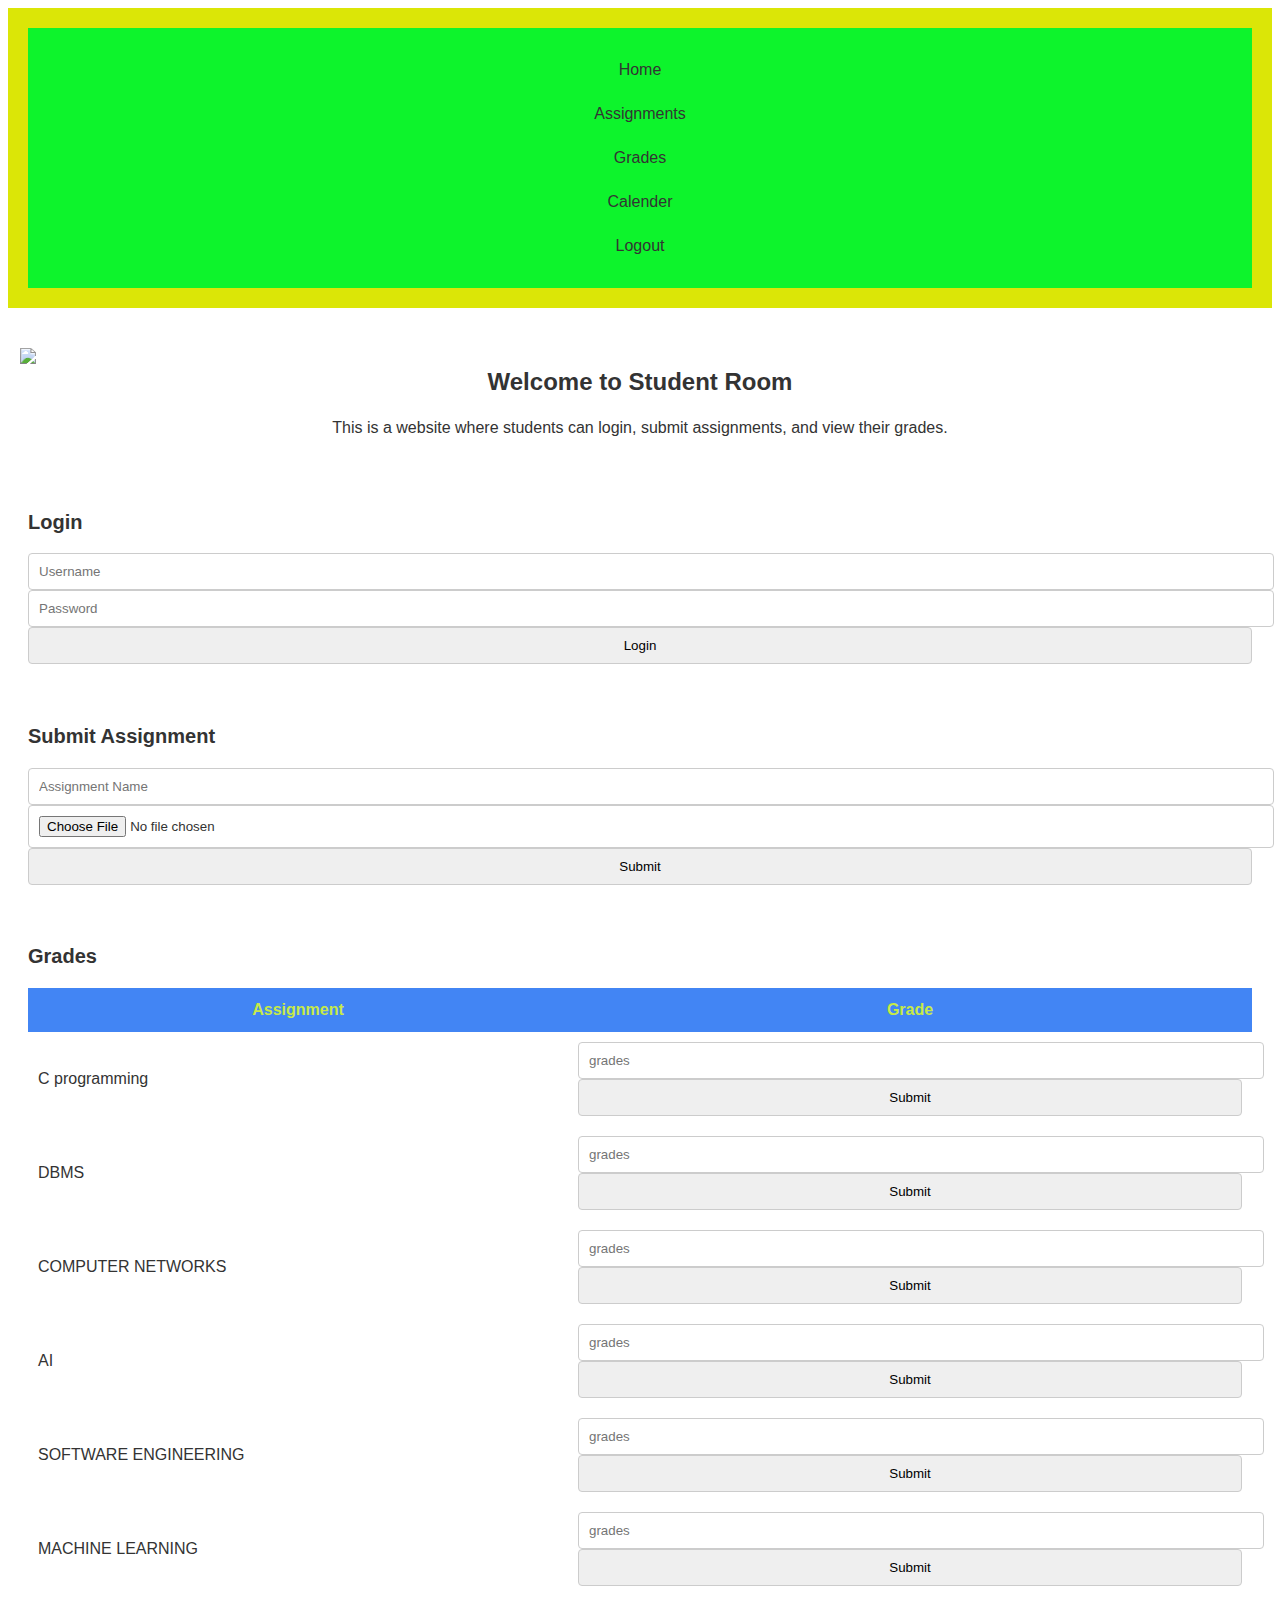
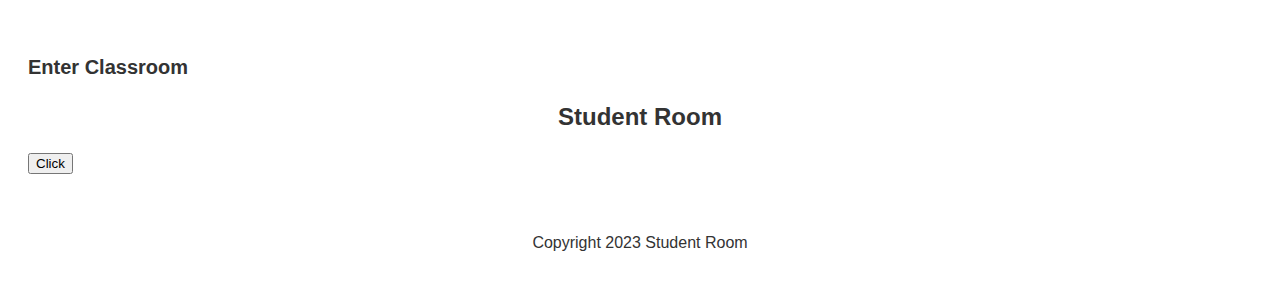
==== index.html @ ad62ced0 "Add files via upload" ====
<!DOCTYPE html>
<html>

<head>
  <title>Google Classroom</title>
  <link rel="stylesheet" href="style.css">
</head>

<body>



  <header>

    <nav>
      <a href="index.html">Home</a>
      <a href="#">Assignments</a>
      <a href="#">Grades</a>
      <a href="calender.html">Calender</a>
      <a href="#">Logout</a>
    </nav>
  </header>
  <main>
    <section>
      <img src="images/logo.png" class="hello">
      <h1>Welcome to Student Room</h1>
      <p>This is a website where students can login, submit assignments, and view their grades.</p>
    </section>
    <section>
      <h2>Login</h2>
      <form action="/login" method="post">
        <input type="text" name="username" placeholder="Username">
        <input type="password" name="password" placeholder="Password">
        <input type="submit" value="Login">
      </form>
    </section>
    <section>
      <h2>Submit Assignment</h2>
      <form action="/submit" method="post">
        <input type="text" name="assignment" placeholder="Assignment Name">
        <input type="file" name="file">
        <input type="submit" value="Submit">
      </form>
    </section>
    <section>
      <h2>Grades</h2>
      <table>
        <thead>
          <tr>
            <th>Assignment</th>
            <th>Grade</th>
          </tr>
        </thead>
        <tbody>
          <tr>
            <td>C programming</td>
            <td>
              <form action="/submit" method="post">
                <input type="text" name="assignment" placeholder="grades">
                <input type="submit" value="Submit">
              </form>
            </td>
          </tr>
          <tr>
            <td>DBMS</td>
            <td>
              <form action="/submit" method="post">
                <input type="text" name="assignment" placeholder="grades">
                <input type="submit" value="Submit">
              </form>
            </td>
          </tr>
          <tr>
            <td>COMPUTER NETWORKS</td>
            <td>
              <form action="/submit" method="post">
                <input type="text" name="assignment" placeholder="grades">
                <input type="submit" value="Submit">
              </form>
            </td>
          </tr>
          <tr>
            <td>AI</td>
            <td>
              <form action="/submit" method="post">
                <input type="text" name="assignment" placeholder="grades">
                <input type="submit" value="Submit">
              </form>
            </td>
          </tr>
          <tr>
            <td>SOFTWARE ENGINEERING</td>
            <td>
              <form action="/submit" method="post">
                <input type="text" name="assignment" placeholder="grades">
                <input type="submit" value="Submit">
              </form>
            </td>
          </tr>
          <tr>
            <td>MACHINE LEARNING</td>
            <td>
              <form action="/submit" method="post">
                <input type="text" name="assignment" placeholder="grades">
                <input type="submit" value="Submit">
              </form>
            </td>
          </tr>
        </tbody>
      </table>
    </section>
    <section>
      <h2>Enter Classroom</h2>
      <div class="container">
        <h1 style="text-align:center;">Student Room</h1>
        <a href="new.html">
          <button class="btn btn-primary btn-lg">Click</button>
        </a>
      </div>
    </section>

  </main>
  <footer>
    <p>Copyright 2023 Student Room</p>
  </footer>

</body>

</html>
---- style.css ----
body {
          font-family: -apple-system, BlinkMacSystemFont, "Segoe UI", Roboto, Helvetica, Arial, sans-serif;
          font-size: 16px;
          line-height: 1.5;
          color: #333;
          background-color: #fff;
        }
        
        header {
          background-color: #dbe607;
          padding: 20px;
          text-align: center;
        }
        
        nav {
          background-color: #0df42c;
          padding: 20px;
        }
        
        nav a {
          display: block;
          padding: 10px;
          text-decoration: none;
          color: #333;
        }
        
        nav a:hover {
          background-color: #4285f4;
          color: #fff;
        }
        
        main {
          margin-top: 20px;
        }
        
        section {
          padding: 20px;
        }
        
        h1 {
          font-size: 24px;
        }
        
        h2 {
          font-size: 20px;
        }
        
        p {
          margin-bottom: 10px;
        }
        
        input {
          width: 100%;
          padding: 10px;
          border: 1px solid #ccc;
          border-radius: 4px;
        }
        
        table {
          width: 100%;
          border-collapse: collapse;
        }
        
        th {
          background-color: #4285f4;
          color: #c7ea47;
          padding: 10px;
        }
        
        td {
          padding: 10px;
        }
        
        footer {
          padding: 20px;
          text-align: center;
        }
        body {
          background-image: url(images/back.jpg);
          background-repeat: no-repeat;
          background-size: cover;
        }
        tbody {
          width: 100%;
          overflow-x: scroll;
        }
        .icon-button {
          background-color: transparent;
          border: none;
          padding: 0;
          cursor: pointer;
        }
       .hello{
        position: absolute;

        height: auto;
        left: 20px;
        width: 200px;
        


       }
       h1{
        text-align: center;
     }
     p{
      text-align: center;
   }
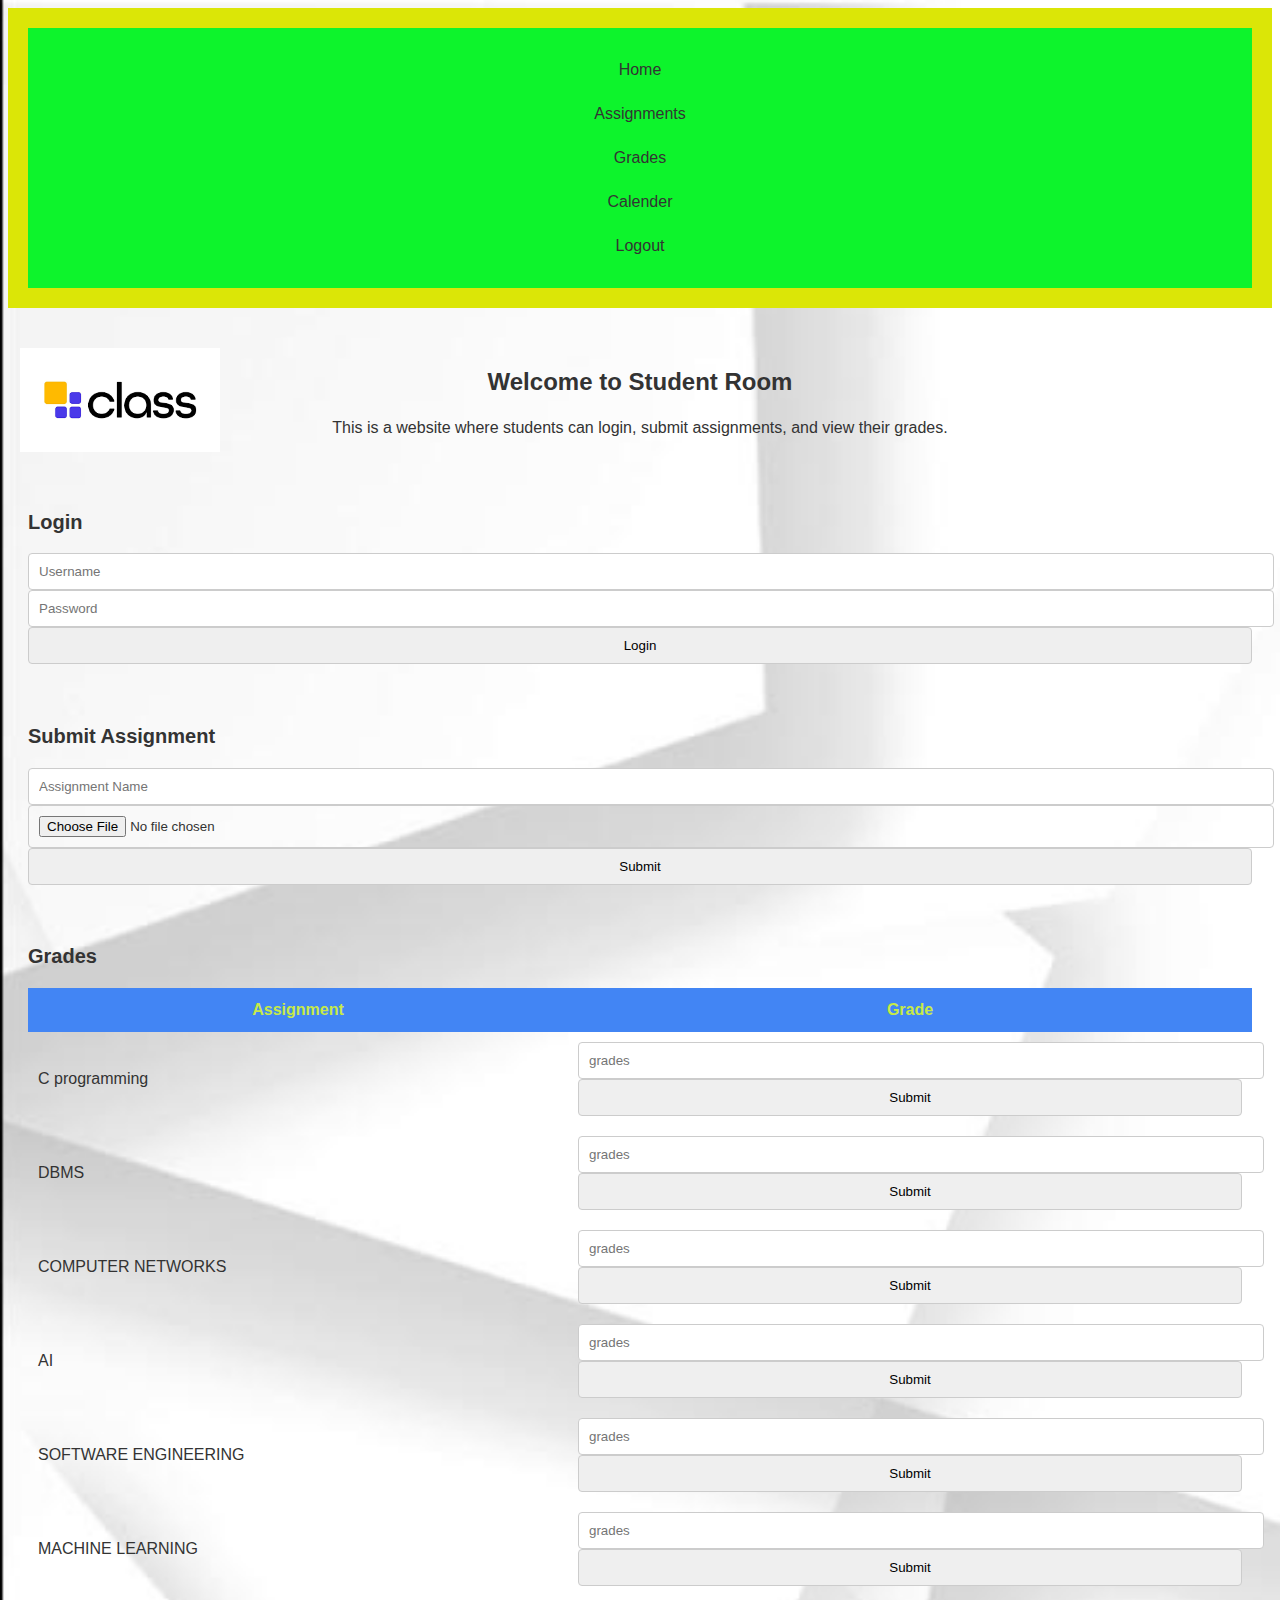
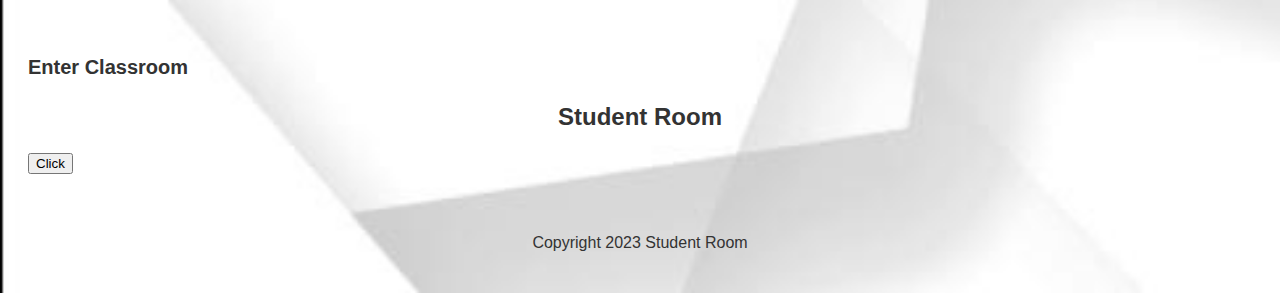
==== commit 6ac3bbee: "Update index.html" ====
--- a/index.html
+++ b/index.html
@@ -113,7 +113,7 @@
       <h2>Enter Classroom</h2>
       <div class="container">
         <h1 style="text-align:center;">Student Room</h1>
-        <a href="new.html">
+        <a href="https://classroom-web.onrender.com/">
           <button class="btn btn-primary btn-lg">Click</button>
         </a>
       </div>
@@ -126,4 +126,4 @@
 
 </body>
 
-</html>+</html>
